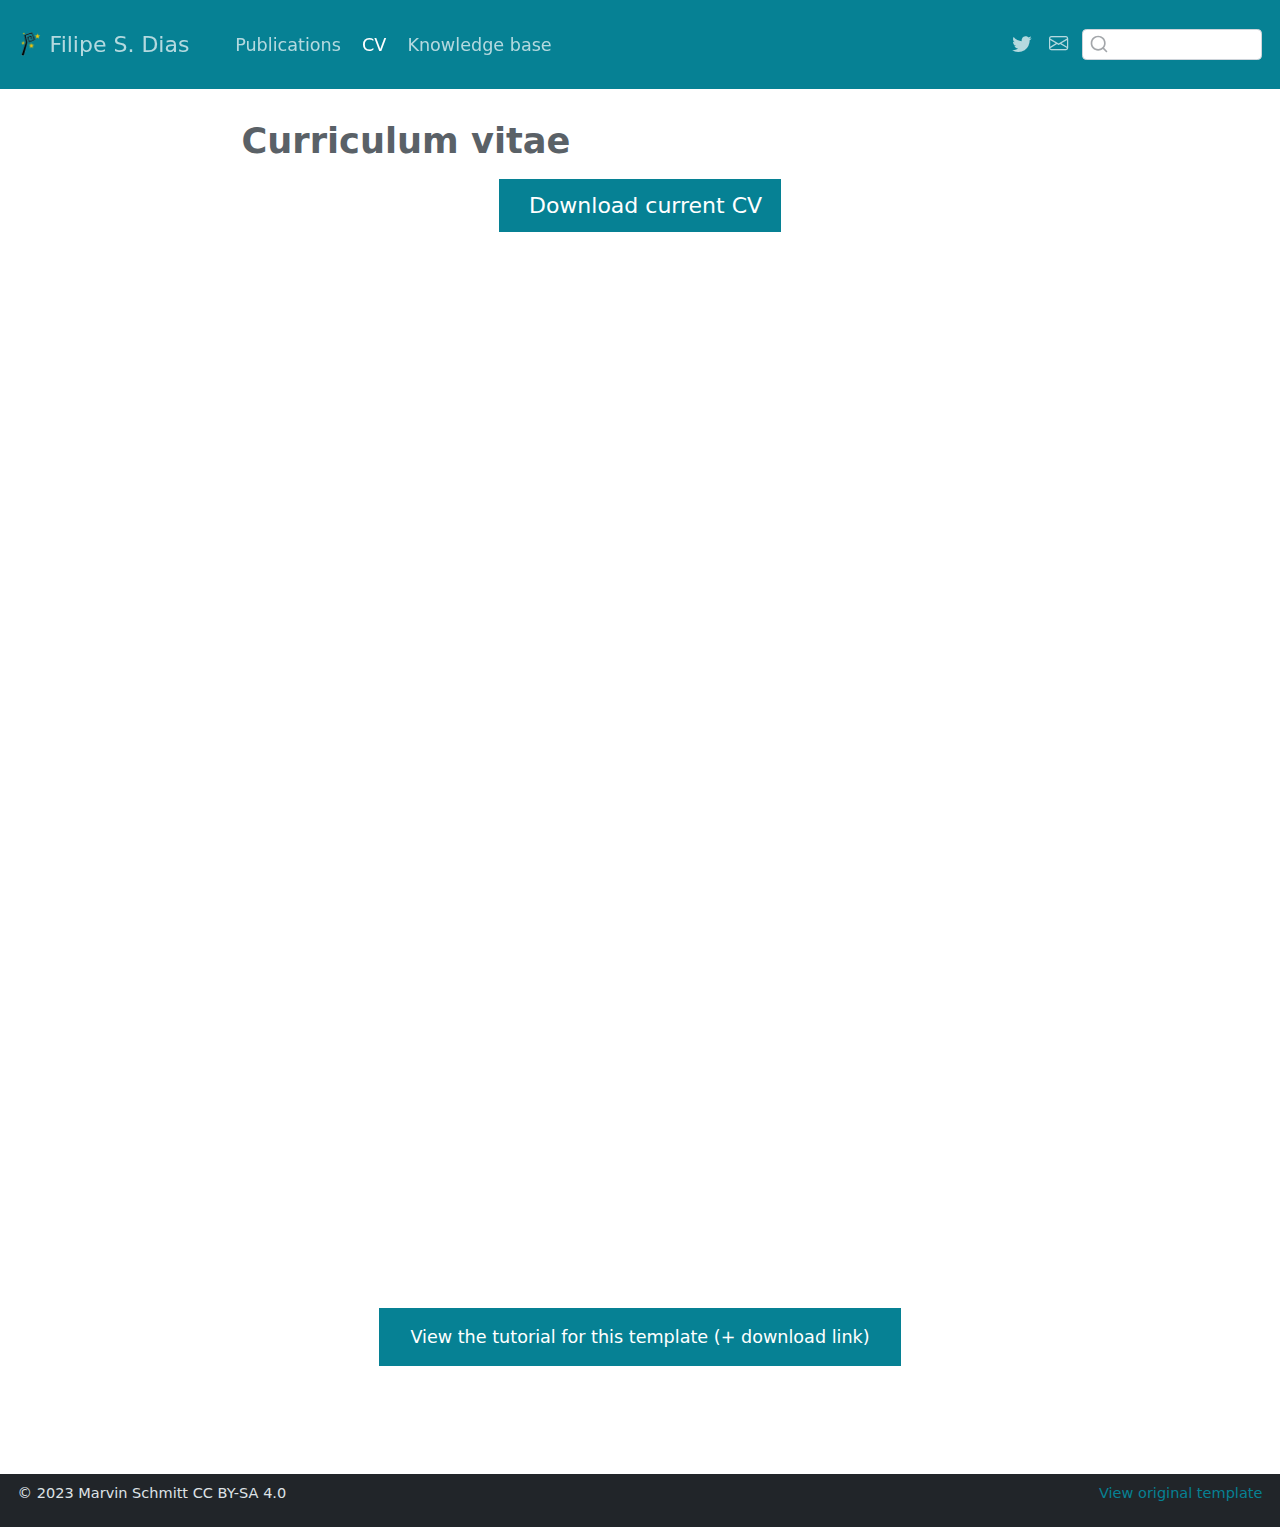
==== docs/cv/index.html @ 0031d154 "Add files via upload" ====
<!DOCTYPE html>
<html xmlns="http://www.w3.org/1999/xhtml" lang="en" xml:lang="en"><head>

<meta charset="utf-8">
<meta name="generator" content="quarto-1.3.450">

<meta name="viewport" content="width=device-width, initial-scale=1.0, user-scalable=yes">


<title>Filipe S. Dias - Curriculum vitae</title>
<style>
code{white-space: pre-wrap;}
span.smallcaps{font-variant: small-caps;}
div.columns{display: flex; gap: min(4vw, 1.5em);}
div.column{flex: auto; overflow-x: auto;}
div.hanging-indent{margin-left: 1.5em; text-indent: -1.5em;}
ul.task-list{list-style: none;}
ul.task-list li input[type="checkbox"] {
  width: 0.8em;
  margin: 0 0.8em 0.2em -1em; /* quarto-specific, see https://github.com/quarto-dev/quarto-cli/issues/4556 */ 
  vertical-align: middle;
}
</style>


<script src="../site_libs/quarto-nav/quarto-nav.js"></script>
<script src="../site_libs/clipboard/clipboard.min.js"></script>
<script src="../site_libs/quarto-search/autocomplete.umd.js"></script>
<script src="../site_libs/quarto-search/fuse.min.js"></script>
<script src="../site_libs/quarto-search/quarto-search.js"></script>
<meta name="quarto:offset" content="../">
<link href="../img/favicon.png" rel="icon" type="image/png">
<script src="../site_libs/quarto-html/quarto.js"></script>
<script src="../site_libs/quarto-html/popper.min.js"></script>
<script src="../site_libs/quarto-html/tippy.umd.min.js"></script>
<script src="../site_libs/quarto-html/anchor.min.js"></script>
<link href="../site_libs/quarto-html/tippy.css" rel="stylesheet">
<link href="../site_libs/quarto-html/quarto-syntax-highlighting.css" rel="stylesheet" id="quarto-text-highlighting-styles">
<script src="../site_libs/bootstrap/bootstrap.min.js"></script>
<link href="../site_libs/bootstrap/bootstrap-icons.css" rel="stylesheet">
<link href="../site_libs/bootstrap/bootstrap.min.css" rel="stylesheet" id="quarto-bootstrap" data-mode="light">
<script id="quarto-search-options" type="application/json">{
  "location": "navbar",
  "copy-button": false,
  "collapse-after": 3,
  "panel-placement": "end",
  "type": "textbox",
  "limit": 20,
  "language": {
    "search-no-results-text": "No results",
    "search-matching-documents-text": "matching documents",
    "search-copy-link-title": "Copy link to search",
    "search-hide-matches-text": "Hide additional matches",
    "search-more-match-text": "more match in this document",
    "search-more-matches-text": "more matches in this document",
    "search-clear-button-title": "Clear",
    "search-detached-cancel-button-title": "Cancel",
    "search-submit-button-title": "Submit",
    "search-label": "Search"
  }
}</script>


</head>

<body class="nav-fixed fullcontent">

<div id="quarto-search-results"></div>
  <header id="quarto-header" class="headroom fixed-top">
    <nav class="navbar navbar-expand-lg navbar-dark ">
      <div class="navbar-container container-fluid">
      <div class="navbar-brand-container">
    <a href="../index.html" class="navbar-brand navbar-brand-logo">
    <img src="../img/logo.png" alt="" class="navbar-logo">
    </a>
    <a class="navbar-brand" href="../index.html">
    <span class="navbar-title">Filipe S. Dias</span>
    </a>
  </div>
            <div id="quarto-search" class="" title="Search"></div>
          <button class="navbar-toggler" type="button" data-bs-toggle="collapse" data-bs-target="#navbarCollapse" aria-controls="navbarCollapse" aria-expanded="false" aria-label="Toggle navigation" onclick="if (window.quartoToggleHeadroom) { window.quartoToggleHeadroom(); }">
  <span class="navbar-toggler-icon"></span>
</button>
          <div class="collapse navbar-collapse" id="navbarCollapse">
            <ul class="navbar-nav navbar-nav-scroll me-auto">
  <li class="nav-item">
    <a class="nav-link" href="../publications/index_publications.html" rel="" target="">
 <span class="menu-text">Publications</span></a>
  </li>  
  <li class="nav-item">
    <a class="nav-link active" href="../cv/index.html" rel="" target="" aria-current="page">
 <span class="menu-text">CV</span></a>
  </li>  
  <li class="nav-item">
    <a class="nav-link" href="../knowledge_base/index_kb.html" rel="" target="">
 <span class="menu-text">Knowledge base</span></a>
  </li>  
</ul>
            <ul class="navbar-nav navbar-nav-scroll ms-auto">
  <li class="nav-item compact">
    <a class="nav-link" href="https://twitter.com/fsdias8" rel="" target=""><i class="bi bi-twitter" role="img">
</i> 
 <span class="menu-text"></span></a>
  </li>  
  <li class="nav-item compact">
    <a class="nav-link" href="mailto:fsdias@gmx.com" rel="" target=""><i class="bi bi-envelope" role="img" aria-label="email">
</i> 
 <span class="menu-text"></span></a>
  </li>  
</ul>
            <div class="quarto-navbar-tools">
</div>
          </div> <!-- /navcollapse -->
      </div> <!-- /container-fluid -->
    </nav>
</header>
<!-- content -->
<div id="quarto-content" class="quarto-container page-columns page-rows-contents page-layout-article page-navbar">
<!-- sidebar -->
<!-- margin-sidebar -->
    
<!-- main -->
<main class="content" id="quarto-document-content">

<header id="title-block-header" class="quarto-title-block default">
<div class="quarto-title">
<h1 class="title">Curriculum vitae</h1>
</div>



<div class="quarto-title-meta">

    
  
    
  </div>
  

</header>

<div class="cell">
<style type="text/css">
.embed-container {
    position: relative;
    padding-bottom: 129%;
    height: 0;
    overflow: hidden;
    max-width: 100%;
}
.embed-container iframe,
.embed-container object,
.embed-container embed {
    position: absolute;
    top: 0;
    left: 0;
    width: 100%;
    height: 100%;
}
</style>
</div>
<p class="text-center">
  <a class="btn btn-primary btn-lg cv-download" href="cv.pdf" target="_blank">
    <i class="fa-solid fa-file-arrow-down"></i> Download current CV
  </a>
</p>
<div class="embed-container">
  <iframe src="cv.pdf" style="border: 0.5px"></iframe>
</div>
<div style="margin: 30px; text-align: center;">
<a class="btn btn-primary" href="https://www.marvinschmitt.com/blog/website-tutorial-quarto/" role="button" target="_blank" style="padding: 15px 30px;">View the tutorial for this template (+ download link)</a>
</div>



</main> <!-- /main -->
<script id="quarto-html-after-body" type="application/javascript">
window.document.addEventListener("DOMContentLoaded", function (event) {
  const toggleBodyColorMode = (bsSheetEl) => {
    const mode = bsSheetEl.getAttribute("data-mode");
    const bodyEl = window.document.querySelector("body");
    if (mode === "dark") {
      bodyEl.classList.add("quarto-dark");
      bodyEl.classList.remove("quarto-light");
    } else {
      bodyEl.classList.add("quarto-light");
      bodyEl.classList.remove("quarto-dark");
    }
  }
  const toggleBodyColorPrimary = () => {
    const bsSheetEl = window.document.querySelector("link#quarto-bootstrap");
    if (bsSheetEl) {
      toggleBodyColorMode(bsSheetEl);
    }
  }
  toggleBodyColorPrimary();  
  const icon = "";
  const anchorJS = new window.AnchorJS();
  anchorJS.options = {
    placement: 'right',
    icon: icon
  };
  anchorJS.add('.anchored');
  const isCodeAnnotation = (el) => {
    for (const clz of el.classList) {
      if (clz.startsWith('code-annotation-')) {                     
        return true;
      }
    }
    return false;
  }
  const clipboard = new window.ClipboardJS('.code-copy-button', {
    text: function(trigger) {
      const codeEl = trigger.previousElementSibling.cloneNode(true);
      for (const childEl of codeEl.children) {
        if (isCodeAnnotation(childEl)) {
          childEl.remove();
        }
      }
      return codeEl.innerText;
    }
  });
  clipboard.on('success', function(e) {
    // button target
    const button = e.trigger;
    // don't keep focus
    button.blur();
    // flash "checked"
    button.classList.add('code-copy-button-checked');
    var currentTitle = button.getAttribute("title");
    button.setAttribute("title", "Copied!");
    let tooltip;
    if (window.bootstrap) {
      button.setAttribute("data-bs-toggle", "tooltip");
      button.setAttribute("data-bs-placement", "left");
      button.setAttribute("data-bs-title", "Copied!");
      tooltip = new bootstrap.Tooltip(button, 
        { trigger: "manual", 
          customClass: "code-copy-button-tooltip",
          offset: [0, -8]});
      tooltip.show();    
    }
    setTimeout(function() {
      if (tooltip) {
        tooltip.hide();
        button.removeAttribute("data-bs-title");
        button.removeAttribute("data-bs-toggle");
        button.removeAttribute("data-bs-placement");
      }
      button.setAttribute("title", currentTitle);
      button.classList.remove('code-copy-button-checked');
    }, 1000);
    // clear code selection
    e.clearSelection();
  });
  function tippyHover(el, contentFn) {
    const config = {
      allowHTML: true,
      content: contentFn,
      maxWidth: 500,
      delay: 100,
      arrow: false,
      appendTo: function(el) {
          return el.parentElement;
      },
      interactive: true,
      interactiveBorder: 10,
      theme: 'quarto',
      placement: 'bottom-start'
    };
    window.tippy(el, config); 
  }
  const noterefs = window.document.querySelectorAll('a[role="doc-noteref"]');
  for (var i=0; i<noterefs.length; i++) {
    const ref = noterefs[i];
    tippyHover(ref, function() {
      // use id or data attribute instead here
      let href = ref.getAttribute('data-footnote-href') || ref.getAttribute('href');
      try { href = new URL(href).hash; } catch {}
      const id = href.replace(/^#\/?/, "");
      const note = window.document.getElementById(id);
      return note.innerHTML;
    });
  }
      let selectedAnnoteEl;
      const selectorForAnnotation = ( cell, annotation) => {
        let cellAttr = 'data-code-cell="' + cell + '"';
        let lineAttr = 'data-code-annotation="' +  annotation + '"';
        const selector = 'span[' + cellAttr + '][' + lineAttr + ']';
        return selector;
      }
      const selectCodeLines = (annoteEl) => {
        const doc = window.document;
        const targetCell = annoteEl.getAttribute("data-target-cell");
        const targetAnnotation = annoteEl.getAttribute("data-target-annotation");
        const annoteSpan = window.document.querySelector(selectorForAnnotation(targetCell, targetAnnotation));
        const lines = annoteSpan.getAttribute("data-code-lines").split(",");
        const lineIds = lines.map((line) => {
          return targetCell + "-" + line;
        })
        let top = null;
        let height = null;
        let parent = null;
        if (lineIds.length > 0) {
            //compute the position of the single el (top and bottom and make a div)
            const el = window.document.getElementById(lineIds[0]);
            top = el.offsetTop;
            height = el.offsetHeight;
            parent = el.parentElement.parentElement;
          if (lineIds.length > 1) {
            const lastEl = window.document.getElementById(lineIds[lineIds.length - 1]);
            const bottom = lastEl.offsetTop + lastEl.offsetHeight;
            height = bottom - top;
          }
          if (top !== null && height !== null && parent !== null) {
            // cook up a div (if necessary) and position it 
            let div = window.document.getElementById("code-annotation-line-highlight");
            if (div === null) {
              div = window.document.createElement("div");
              div.setAttribute("id", "code-annotation-line-highlight");
              div.style.position = 'absolute';
              parent.appendChild(div);
            }
            div.style.top = top - 2 + "px";
            div.style.height = height + 4 + "px";
            let gutterDiv = window.document.getElementById("code-annotation-line-highlight-gutter");
            if (gutterDiv === null) {
              gutterDiv = window.document.createElement("div");
              gutterDiv.setAttribute("id", "code-annotation-line-highlight-gutter");
              gutterDiv.style.position = 'absolute';
              const codeCell = window.document.getElementById(targetCell);
              const gutter = codeCell.querySelector('.code-annotation-gutter');
              gutter.appendChild(gutterDiv);
            }
            gutterDiv.style.top = top - 2 + "px";
            gutterDiv.style.height = height + 4 + "px";
          }
          selectedAnnoteEl = annoteEl;
        }
      };
      const unselectCodeLines = () => {
        const elementsIds = ["code-annotation-line-highlight", "code-annotation-line-highlight-gutter"];
        elementsIds.forEach((elId) => {
          const div = window.document.getElementById(elId);
          if (div) {
            div.remove();
          }
        });
        selectedAnnoteEl = undefined;
      };
      // Attach click handler to the DT
      const annoteDls = window.document.querySelectorAll('dt[data-target-cell]');
      for (const annoteDlNode of annoteDls) {
        annoteDlNode.addEventListener('click', (event) => {
          const clickedEl = event.target;
          if (clickedEl !== selectedAnnoteEl) {
            unselectCodeLines();
            const activeEl = window.document.querySelector('dt[data-target-cell].code-annotation-active');
            if (activeEl) {
              activeEl.classList.remove('code-annotation-active');
            }
            selectCodeLines(clickedEl);
            clickedEl.classList.add('code-annotation-active');
          } else {
            // Unselect the line
            unselectCodeLines();
            clickedEl.classList.remove('code-annotation-active');
          }
        });
      }
  const findCites = (el) => {
    const parentEl = el.parentElement;
    if (parentEl) {
      const cites = parentEl.dataset.cites;
      if (cites) {
        return {
          el,
          cites: cites.split(' ')
        };
      } else {
        return findCites(el.parentElement)
      }
    } else {
      return undefined;
    }
  };
  var bibliorefs = window.document.querySelectorAll('a[role="doc-biblioref"]');
  for (var i=0; i<bibliorefs.length; i++) {
    const ref = bibliorefs[i];
    const citeInfo = findCites(ref);
    if (citeInfo) {
      tippyHover(citeInfo.el, function() {
        var popup = window.document.createElement('div');
        citeInfo.cites.forEach(function(cite) {
          var citeDiv = window.document.createElement('div');
          citeDiv.classList.add('hanging-indent');
          citeDiv.classList.add('csl-entry');
          var biblioDiv = window.document.getElementById('ref-' + cite);
          if (biblioDiv) {
            citeDiv.innerHTML = biblioDiv.innerHTML;
          }
          popup.appendChild(citeDiv);
        });
        return popup.innerHTML;
      });
    }
  }
});
</script>
</div> <!-- /content -->
<footer class="footer">
  <div class="nav-footer">
    <div class="nav-footer-left"><span class="faux-block">© 2023 Marvin Schmitt CC BY-SA 4.0</span></div>   
    <div class="nav-footer-center">
      &nbsp;
    </div>
    <div class="nav-footer-right"><span class="faux-block"><a href="https://github.com/marvinschmitt/quarto-website-template/">View original template</a></span></div>
  </div>
</footer>



</body></html>
---- docs/site_libs/quarto-html/tippy.css ----
.tippy-box[data-animation=fade][data-state=hidden]{opacity:0}[data-tippy-root]{max-width:calc(100vw - 10px)}.tippy-box{position:relative;background-color:#333;color:#fff;border-radius:4px;font-size:14px;line-height:1.4;white-space:normal;outline:0;transition-property:transform,visibility,opacity}.tippy-box[data-placement^=top]>.tippy-arrow{bottom:0}.tippy-box[data-placement^=top]>.tippy-arrow:before{bottom:-7px;left:0;border-width:8px 8px 0;border-top-color:initial;transform-origin:center top}.tippy-box[data-placement^=bottom]>.tippy-arrow{top:0}.tippy-box[data-placement^=bottom]>.tippy-arrow:before{top:-7px;left:0;border-width:0 8px 8px;border-bottom-color:initial;transform-origin:center bottom}.tippy-box[data-placement^=left]>.tippy-arrow{right:0}.tippy-box[data-placement^=left]>.tippy-arrow:before{border-width:8px 0 8px 8px;border-left-color:initial;right:-7px;transform-origin:center left}.tippy-box[data-placement^=right]>.tippy-arrow{left:0}.tippy-box[data-placement^=right]>.tippy-arrow:before{left:-7px;border-width:8px 8px 8px 0;border-right-color:initial;transform-origin:center right}.tippy-box[data-inertia][data-state=visible]{transition-timing-function:cubic-bezier(.54,1.5,.38,1.11)}.tippy-arrow{width:16px;height:16px;color:#333}.tippy-arrow:before{content:"";position:absolute;border-color:transparent;border-style:solid}.tippy-content{position:relative;padding:5px 9px;z-index:1}
---- docs/site_libs/quarto-html/quarto-syntax-highlighting.css ----
/* quarto syntax highlight colors */
:root {
  --quarto-hl-ot-color: #003B4F;
  --quarto-hl-at-color: #657422;
  --quarto-hl-ss-color: #20794D;
  --quarto-hl-an-color: #5E5E5E;
  --quarto-hl-fu-color: #4758AB;
  --quarto-hl-st-color: #20794D;
  --quarto-hl-cf-color: #003B4F;
  --quarto-hl-op-color: #5E5E5E;
  --quarto-hl-er-color: #AD0000;
  --quarto-hl-bn-color: #AD0000;
  --quarto-hl-al-color: #AD0000;
  --quarto-hl-va-color: #111111;
  --quarto-hl-bu-color: inherit;
  --quarto-hl-ex-color: inherit;
  --quarto-hl-pp-color: #AD0000;
  --quarto-hl-in-color: #5E5E5E;
  --quarto-hl-vs-color: #20794D;
  --quarto-hl-wa-color: #5E5E5E;
  --quarto-hl-do-color: #5E5E5E;
  --quarto-hl-im-color: #00769E;
  --quarto-hl-ch-color: #20794D;
  --quarto-hl-dt-color: #AD0000;
  --quarto-hl-fl-color: #AD0000;
  --quarto-hl-co-color: #5E5E5E;
  --quarto-hl-cv-color: #5E5E5E;
  --quarto-hl-cn-color: #8f5902;
  --quarto-hl-sc-color: #5E5E5E;
  --quarto-hl-dv-color: #AD0000;
  --quarto-hl-kw-color: #003B4F;
}

/* other quarto variables */
:root {
  --quarto-font-monospace: SFMono-Regular, Menlo, Monaco, Consolas, "Liberation Mono", "Courier New", monospace;
}

pre > code.sourceCode > span {
  color: #003B4F;
}

code span {
  color: #003B4F;
}

code.sourceCode > span {
  color: #003B4F;
}

div.sourceCode,
div.sourceCode pre.sourceCode {
  color: #003B4F;
}

code span.ot {
  color: #003B4F;
  font-style: inherit;
}

code span.at {
  color: #657422;
  font-style: inherit;
}

code span.ss {
  color: #20794D;
  font-style: inherit;
}

code span.an {
  color: #5E5E5E;
  font-style: inherit;
}

code span.fu {
  color: #4758AB;
  font-style: inherit;
}

code span.st {
  color: #20794D;
  font-style: inherit;
}

code span.cf {
  color: #003B4F;
  font-style: inherit;
}

code span.op {
  color: #5E5E5E;
  font-style: inherit;
}

code span.er {
  color: #AD0000;
  font-style: inherit;
}

code span.bn {
  color: #AD0000;
  font-style: inherit;
}

code span.al {
  color: #AD0000;
  font-style: inherit;
}

code span.va {
  color: #111111;
  font-style: inherit;
}

code span.bu {
  font-style: inherit;
}

code span.ex {
  font-style: inherit;
}

code span.pp {
  color: #AD0000;
  font-style: inherit;
}

code span.in {
  color: #5E5E5E;
  font-style: inherit;
}

code span.vs {
  color: #20794D;
  font-style: inherit;
}

code span.wa {
  color: #5E5E5E;
  font-style: italic;
}

code span.do {
  color: #5E5E5E;
  font-style: italic;
}

code span.im {
  color: #00769E;
  font-style: inherit;
}

code span.ch {
  color: #20794D;
  font-style: inherit;
}

code span.dt {
  color: #AD0000;
  font-style: inherit;
}

code span.fl {
  color: #AD0000;
  font-style: inherit;
}

code span.co {
  color: #5E5E5E;
  font-style: inherit;
}

code span.cv {
  color: #5E5E5E;
  font-style: italic;
}

code span.cn {
  color: #8f5902;
  font-style: inherit;
}

code span.sc {
  color: #5E5E5E;
  font-style: inherit;
}

code span.dv {
  color: #AD0000;
  font-style: inherit;
}

code span.kw {
  color: #003B4F;
  font-style: inherit;
}

.prevent-inlining {
  content: "</";
}

/*# sourceMappingURL=debc5d5d77c3f9108843748ff7464032.css.map */
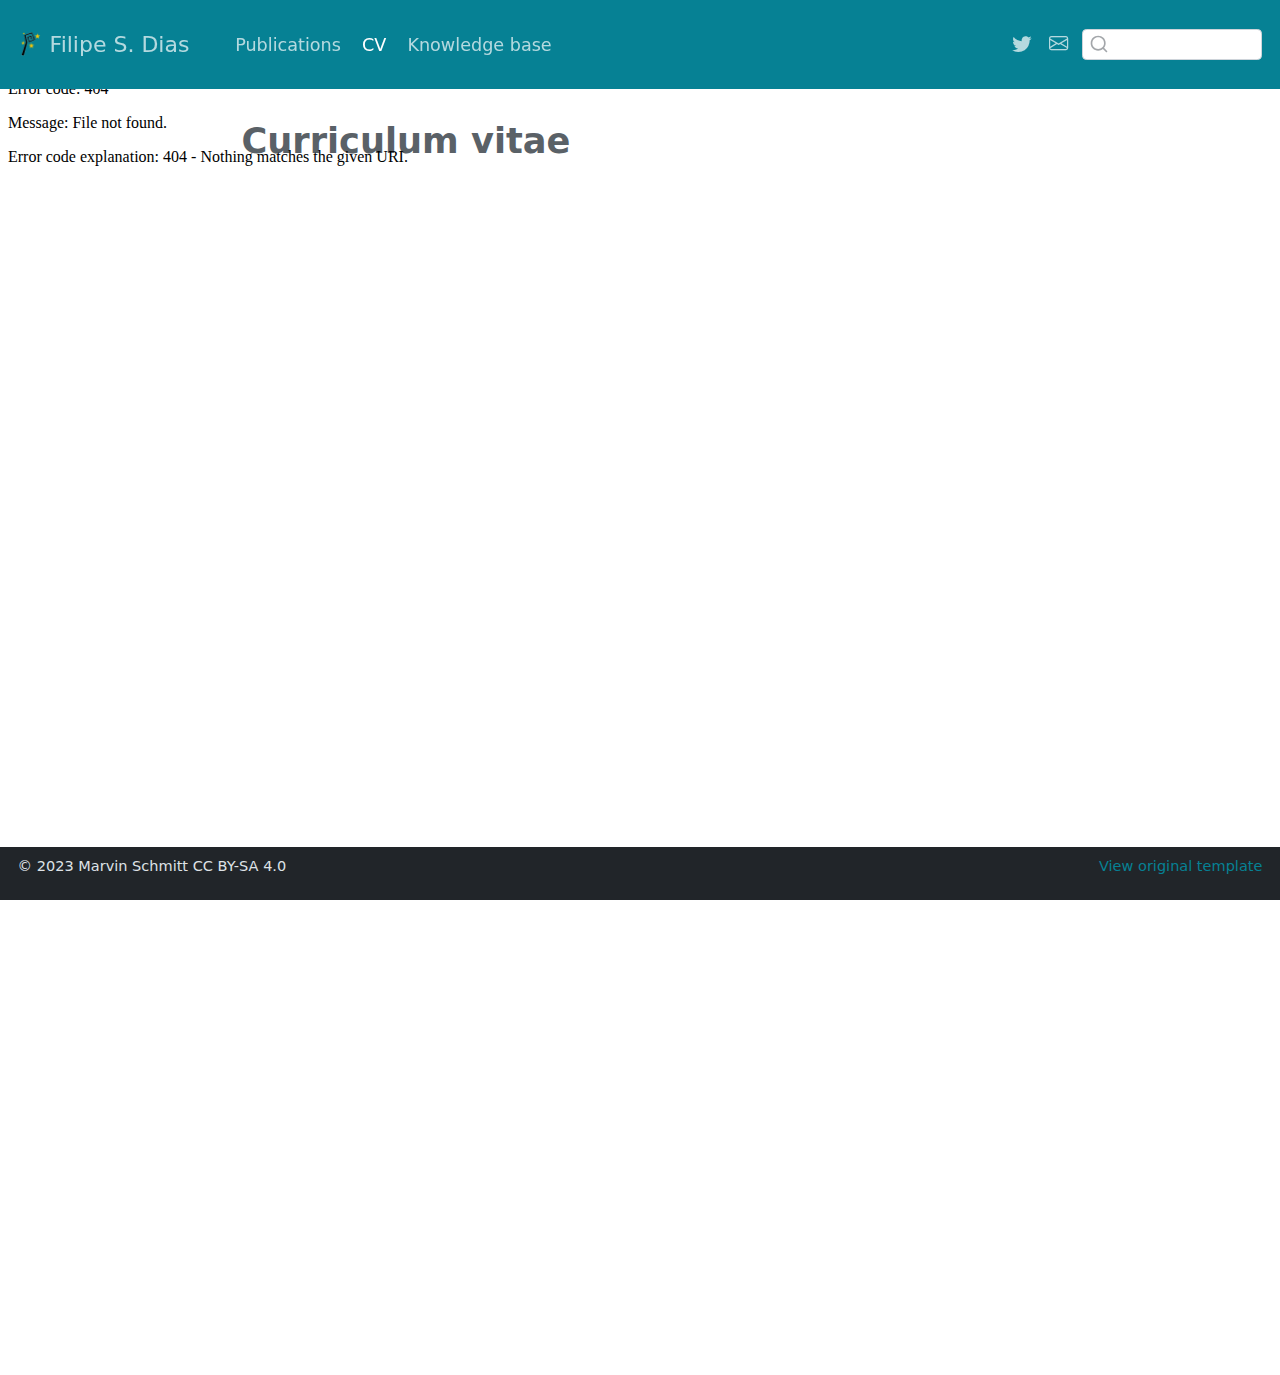
==== commit 5847a741: "Add files via upload" ====
--- a/docs/cv/index.html
+++ b/docs/cv/index.html
@@ -141,34 +141,36 @@
 
 <div class="cell">
 <style type="text/css">
-.embed-container {
-    position: relative;
-    padding-bottom: 129%;
-    height: 0;
+<style>
+  body, html {
+    margin: 0;
+    padding: 0;
+    height: 100%;
     overflow: hidden;
-    max-width: 100%;
-}
-.embed-container iframe,
-.embed-container object,
-.embed-container embed {
+  }
+
+  .embed-container {
     position: absolute;
     top: 0;
     left: 0;
     width: 100%;
     height: 100%;
-}
-</style>
+  }
+
+  .embed-container iframe {
+    width: 100%;
+    height: 150%;
+    border: 0;
+  }
+</style></style>
+
+<div class="embed-container">
+  <iframe src="`r rmarkdown::metadata$cv$pdf`" style="border: 0;"></iframe>
 </div>
-<p class="text-center">
-  <a class="btn btn-primary btn-lg cv-download" href="cv.pdf" target="_blank">
-    <i class="fa-solid fa-file-arrow-down"></i> Download current CV
-  </a>
-</p>
+
+</div>
 <div class="embed-container">
-  <iframe src="cv.pdf" style="border: 0.5px"></iframe>
-</div>
-<div style="margin: 30px; text-align: center;">
-<a class="btn btn-primary" href="https://www.marvinschmitt.com/blog/website-tutorial-quarto/" role="button" target="_blank" style="padding: 15px 30px;">View the tutorial for this template (+ download link)</a>
+  <iframe src="cv.pdf" style="border: 0;"></iframe>
 </div>
 
 
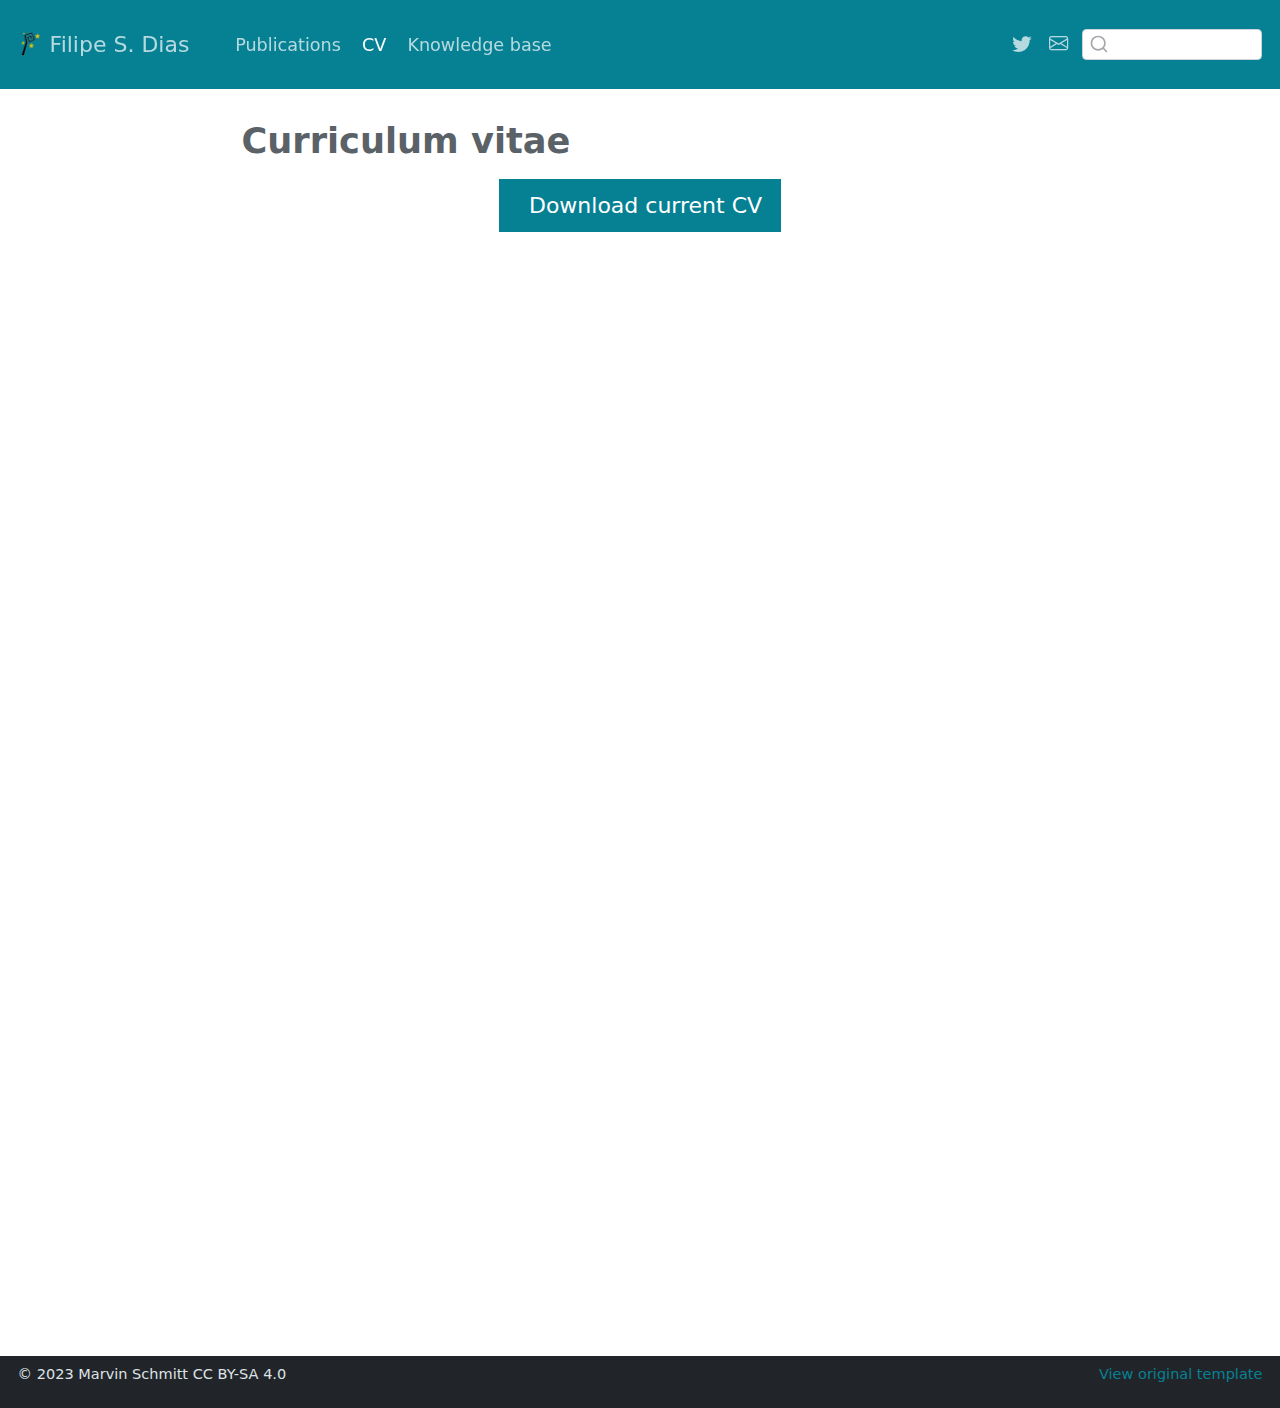
==== commit e73590ca: "Add files via upload" ====
--- a/docs/cv/index.html
+++ b/docs/cv/index.html
@@ -141,36 +141,31 @@
 
 <div class="cell">
 <style type="text/css">
-<style>
-  body, html {
-    margin: 0;
-    padding: 0;
-    height: 100%;
+.embed-container {
+    position: relative;
+    padding-bottom: 129%;
+    height: 0;
     overflow: hidden;
-  }
-
-  .embed-container {
+    max-width: 100%;
+}
+.embed-container iframe,
+.embed-container object,
+.embed-container embed {
     position: absolute;
     top: 0;
     left: 0;
     width: 100%;
     height: 100%;
-  }
-
-  .embed-container iframe {
-    width: 100%;
-    height: 150%;
-    border: 0;
-  }
-</style></style>
-
+}
+</style>
+</div>
+<p class="text-center">
+  <a class="btn btn-primary btn-lg cv-download" href="cv.pdf" target="_blank">
+    <i class="fa-solid fa-file-arrow-down"></i> Download current CV
+  </a>
+</p>
 <div class="embed-container">
-  <iframe src="`r rmarkdown::metadata$cv$pdf`" style="border: 0;"></iframe>
-</div>
-
-</div>
-<div class="embed-container">
-  <iframe src="cv.pdf" style="border: 0;"></iframe>
+   <iframe src="cv.pdf#toolbar=0" style="border: 0.5px;width: 100%;"></iframe> 
 </div>
 
 
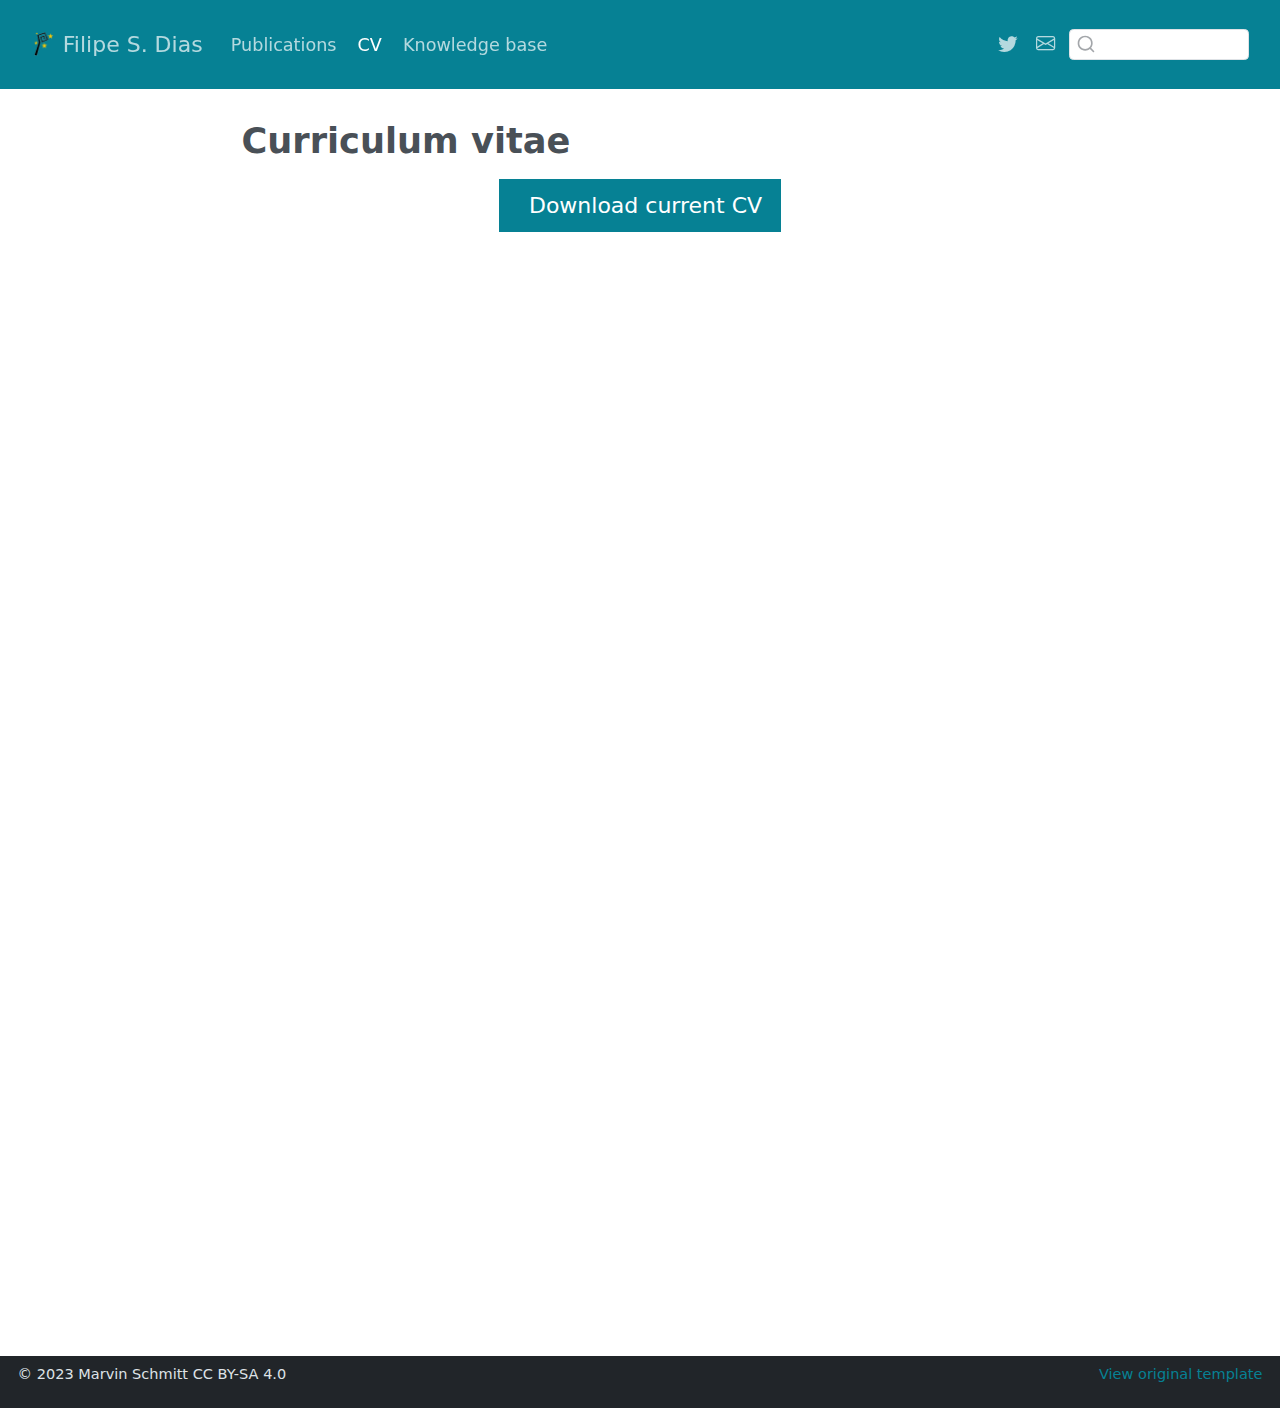
==== commit 68cf0605: "Add files via upload" ====
--- a/docs/cv/index.html
+++ b/docs/cv/index.html
@@ -2,7 +2,7 @@
 <html xmlns="http://www.w3.org/1999/xhtml" lang="en" xml:lang="en"><head>
 
 <meta charset="utf-8">
-<meta name="generator" content="quarto-1.3.450">
+<meta name="generator" content="quarto-1.4.542">
 
 <meta name="viewport" content="width=device-width, initial-scale=1.0, user-scalable=yes">
 
@@ -45,7 +45,12 @@
   "collapse-after": 3,
   "panel-placement": "end",
   "type": "textbox",
-  "limit": 20,
+  "limit": 50,
+  "keyboard-shortcut": [
+    "f",
+    "/",
+    "s"
+  ],
   "language": {
     "search-no-results-text": "No results",
     "search-matching-documents-text": "matching documents",
@@ -54,6 +59,7 @@
     "search-more-match-text": "more match in this document",
     "search-more-matches-text": "more matches in this document",
     "search-clear-button-title": "Clear",
+    "search-text-placeholder": "",
     "search-detached-cancel-button-title": "Cancel",
     "search-submit-button-title": "Submit",
     "search-label": "Search"
@@ -67,9 +73,9 @@
 
 <div id="quarto-search-results"></div>
   <header id="quarto-header" class="headroom fixed-top">
-    <nav class="navbar navbar-expand-lg navbar-dark ">
+    <nav class="navbar navbar-expand-lg " data-bs-theme="dark">
       <div class="navbar-container container-fluid">
-      <div class="navbar-brand-container">
+      <div class="navbar-brand-container mx-auto">
     <a href="../index.html" class="navbar-brand navbar-brand-logo">
     <img src="../img/logo.png" alt="" class="navbar-logo">
     </a>
@@ -84,33 +90,33 @@
           <div class="collapse navbar-collapse" id="navbarCollapse">
             <ul class="navbar-nav navbar-nav-scroll me-auto">
   <li class="nav-item">
-    <a class="nav-link" href="../publications/index_publications.html" rel="" target="">
- <span class="menu-text">Publications</span></a>
+    <a class="nav-link" href="../publications/index_publications.html"> 
+<span class="menu-text">Publications</span></a>
   </li>  
   <li class="nav-item">
-    <a class="nav-link active" href="../cv/index.html" rel="" target="" aria-current="page">
- <span class="menu-text">CV</span></a>
+    <a class="nav-link active" href="../cv/index.html" aria-current="page"> 
+<span class="menu-text">CV</span></a>
   </li>  
   <li class="nav-item">
-    <a class="nav-link" href="../knowledge_base/index_kb.html" rel="" target="">
- <span class="menu-text">Knowledge base</span></a>
+    <a class="nav-link" href="../knowledge_base/index_kb.html"> 
+<span class="menu-text">Knowledge base</span></a>
   </li>  
 </ul>
             <ul class="navbar-nav navbar-nav-scroll ms-auto">
   <li class="nav-item compact">
-    <a class="nav-link" href="https://twitter.com/fsdias8" rel="" target=""><i class="bi bi-twitter" role="img">
+    <a class="nav-link" href="https://twitter.com/fsdias8"> <i class="bi bi-twitter" role="img">
 </i> 
- <span class="menu-text"></span></a>
+<span class="menu-text"></span></a>
   </li>  
   <li class="nav-item compact">
-    <a class="nav-link" href="mailto:fsdias@gmx.com" rel="" target=""><i class="bi bi-envelope" role="img" aria-label="email">
+    <a class="nav-link" href="mailto:fsdias@gmx.com"> <i class="bi bi-envelope" role="img" aria-label="email">
 </i> 
- <span class="menu-text"></span></a>
+<span class="menu-text"></span></a>
   </li>  
 </ul>
-            <div class="quarto-navbar-tools">
+          </div> <!-- /navcollapse -->
+          <div class="quarto-navbar-tools">
 </div>
-          </div> <!-- /navcollapse -->
       </div> <!-- /container-fluid -->
     </nav>
 </header>
@@ -137,7 +143,9 @@
   </div>
   
 
+
 </header>
+
 
 <div class="cell">
 <style type="text/css">
@@ -250,10 +258,9 @@
     // clear code selection
     e.clearSelection();
   });
-  function tippyHover(el, contentFn) {
+  function tippyHover(el, contentFn, onTriggerFn, onUntriggerFn) {
     const config = {
       allowHTML: true,
-      content: contentFn,
       maxWidth: 500,
       delay: 100,
       arrow: false,
@@ -263,8 +270,17 @@
       interactive: true,
       interactiveBorder: 10,
       theme: 'quarto',
-      placement: 'bottom-start'
+      placement: 'bottom-start',
     };
+    if (contentFn) {
+      config.content = contentFn;
+    }
+    if (onTriggerFn) {
+      config.onTrigger = onTriggerFn;
+    }
+    if (onUntriggerFn) {
+      config.onUntrigger = onUntriggerFn;
+    }
     window.tippy(el, config); 
   }
   const noterefs = window.document.querySelectorAll('a[role="doc-noteref"]');
@@ -277,6 +293,120 @@
       const id = href.replace(/^#\/?/, "");
       const note = window.document.getElementById(id);
       return note.innerHTML;
+    });
+  }
+  const xrefs = window.document.querySelectorAll('a.quarto-xref');
+  const processXRef = (id, note) => {
+    // Strip column container classes
+    const stripColumnClz = (el) => {
+      el.classList.remove("page-full", "page-columns");
+      if (el.children) {
+        for (const child of el.children) {
+          stripColumnClz(child);
+        }
+      }
+    }
+    stripColumnClz(note)
+    if (id === null || id.startsWith('sec-')) {
+      // Special case sections, only their first couple elements
+      const container = document.createElement("div");
+      if (note.children && note.children.length > 2) {
+        container.appendChild(note.children[0].cloneNode(true));
+        for (let i = 1; i < note.children.length; i++) {
+          const child = note.children[i];
+          if (child.tagName === "P" && child.innerText === "") {
+            continue;
+          } else {
+            container.appendChild(child.cloneNode(true));
+            break;
+          }
+        }
+        if (window.Quarto?.typesetMath) {
+          window.Quarto.typesetMath(container);
+        }
+        return container.innerHTML
+      } else {
+        if (window.Quarto?.typesetMath) {
+          window.Quarto.typesetMath(note);
+        }
+        return note.innerHTML;
+      }
+    } else {
+      // Remove any anchor links if they are present
+      const anchorLink = note.querySelector('a.anchorjs-link');
+      if (anchorLink) {
+        anchorLink.remove();
+      }
+      if (window.Quarto?.typesetMath) {
+        window.Quarto.typesetMath(note);
+      }
+      return note.innerHTML;
+    }
+  }
+  for (var i=0; i<xrefs.length; i++) {
+    const xref = xrefs[i];
+    tippyHover(xref, undefined, function(instance) {
+      instance.disable();
+      let url = xref.getAttribute('href');
+      let hash = undefined; 
+      if (url.startsWith('#')) {
+        hash = url;
+      } else {
+        try { hash = new URL(url).hash; } catch {}
+      }
+      if (hash) {
+        const id = hash.replace(/^#\/?/, "");
+        const note = window.document.getElementById(id);
+        if (note !== null) {
+          try {
+            const html = processXRef(id, note.cloneNode(true));
+            instance.setContent(html);
+          } finally {
+            instance.enable();
+            instance.show();
+          }
+        } else {
+          // See if we can fetch this
+          fetch(url.split('#')[0])
+          .then(res => res.text())
+          .then(html => {
+            const parser = new DOMParser();
+            const htmlDoc = parser.parseFromString(html, "text/html");
+            const note = htmlDoc.getElementById(id);
+            if (note !== null) {
+              const html = processXRef(id, note);
+              instance.setContent(html);
+            } 
+          }).finally(() => {
+            instance.enable();
+            instance.show();
+          });
+        }
+      } else {
+        // See if we can fetch a full url (with no hash to target)
+        // This is a special case and we should probably do some content thinning / targeting
+        fetch(url)
+        .then(res => res.text())
+        .then(html => {
+          const parser = new DOMParser();
+          const htmlDoc = parser.parseFromString(html, "text/html");
+          const note = htmlDoc.querySelector('main.content');
+          if (note !== null) {
+            // This should only happen for chapter cross references
+            // (since there is no id in the URL)
+            // remove the first header
+            if (note.children.length > 0 && note.children[0].tagName === "HEADER") {
+              note.children[0].remove();
+            }
+            const html = processXRef(null, note);
+            instance.setContent(html);
+          } 
+        }).finally(() => {
+          instance.enable();
+          instance.show();
+        });
+      }
+    }, function(instance) {
     });
   }
       let selectedAnnoteEl;
@@ -320,6 +450,7 @@
             }
             div.style.top = top - 2 + "px";
             div.style.height = height + 4 + "px";
+            div.style.left = 0;
             let gutterDiv = window.document.getElementById("code-annotation-line-highlight-gutter");
             if (gutterDiv === null) {
               gutterDiv = window.document.createElement("div");
@@ -345,6 +476,32 @@
         });
         selectedAnnoteEl = undefined;
       };
+        // Handle positioning of the toggle
+    window.addEventListener(
+      "resize",
+      throttle(() => {
+        elRect = undefined;
+        if (selectedAnnoteEl) {
+          selectCodeLines(selectedAnnoteEl);
+        }
+      }, 10)
+    );
+    function throttle(fn, ms) {
+    let throttle = false;
+    let timer;
+      return (...args) => {
+        if(!throttle) { // first call gets through
+            fn.apply(this, args);
+            throttle = true;
+        } else { // all the others get throttled
+            if(timer) clearTimeout(timer); // cancel #2
+            timer = setTimeout(() => {
+              fn.apply(this, args);
+              timer = throttle = false;
+            }, ms);
+        }
+      };
+    }
       // Attach click handler to the DT
       const annoteDls = window.document.querySelectorAll('dt[data-target-cell]');
       for (const annoteDlNode of annoteDls) {
@@ -407,14 +564,19 @@
 </div> <!-- /content -->
 <footer class="footer">
   <div class="nav-footer">
-    <div class="nav-footer-left"><span class="faux-block">© 2023 Marvin Schmitt CC BY-SA 4.0</span></div>   
+    <div class="nav-footer-left">
+<p><span class="faux-block">© 2023 Marvin Schmitt CC BY-SA 4.0</span></p>
+</div>   
     <div class="nav-footer-center">
       &nbsp;
     </div>
-    <div class="nav-footer-right"><span class="faux-block"><a href="https://github.com/marvinschmitt/quarto-website-template/">View original template</a></span></div>
+    <div class="nav-footer-right">
+<p><span class="faux-block"><a href="https://github.com/marvinschmitt/quarto-website-template/">View original template</a></span></p>
+</div>
   </div>
 </footer>
 
 
 
+
 </body></html>